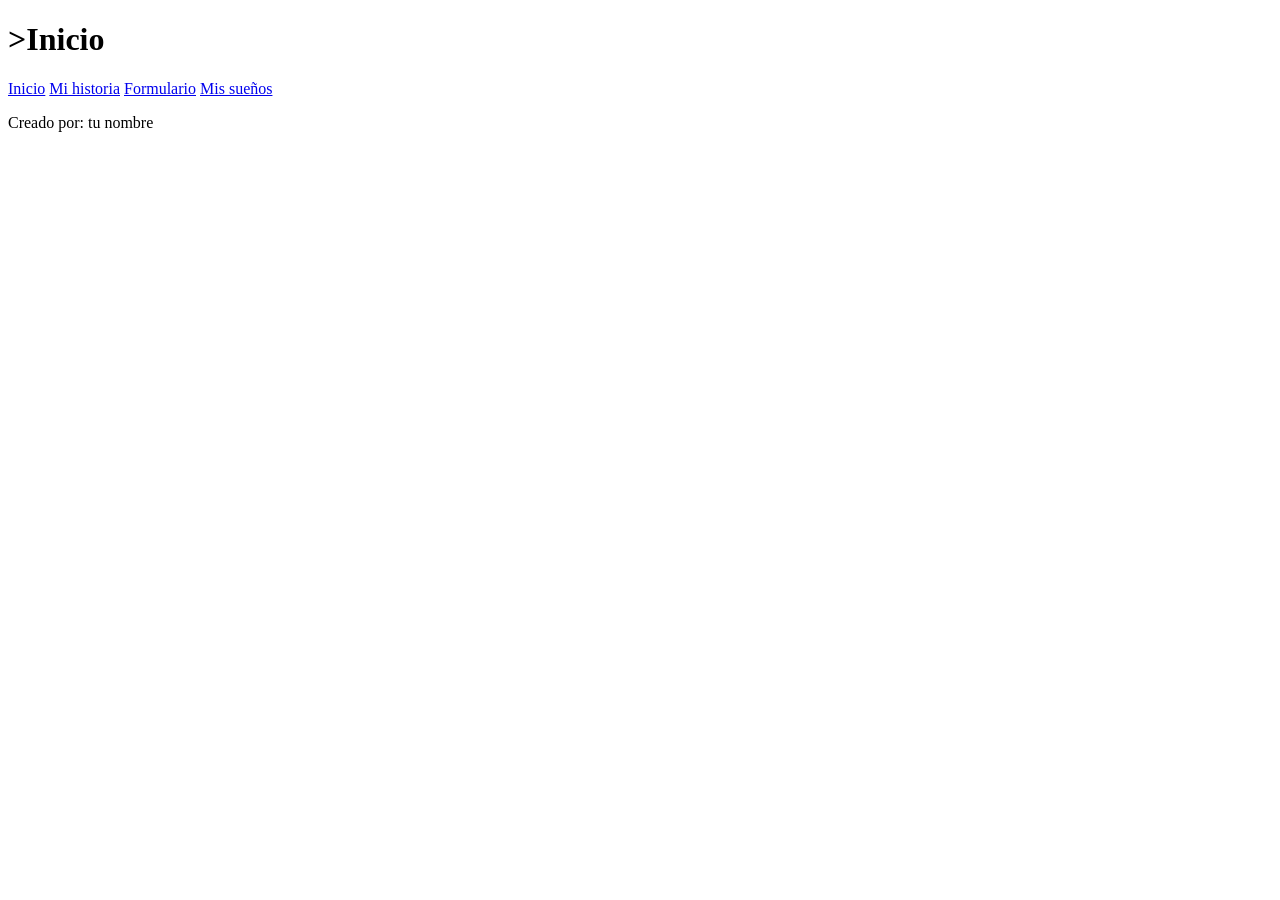
==== FelipeGutierrez/index.html @ 3ed61de7 "00" ====
<!DOCTYPE html>
<html lang="es">
<head>
<meta charset="UTF-8">
<title>mi_historia</title>
<link rel="stylesheet" href="estilos.css">
</head>
<body>
<header>
<h1>>Inicio</h1>
</header>
<nav>
<a href="index.html">Inicio</a>
<a href="mi_historia.html">Mi historia</a>
<a href="formulario.html">Formulario</a>
<a href="mis_suenos.html">Mis sueños</a>
</nav>
<main>
<section>
<article>

</article>
</section>
</main>
<footer>
<p>Creado por: tu nombre</p>
</footer>
</body>
</html>
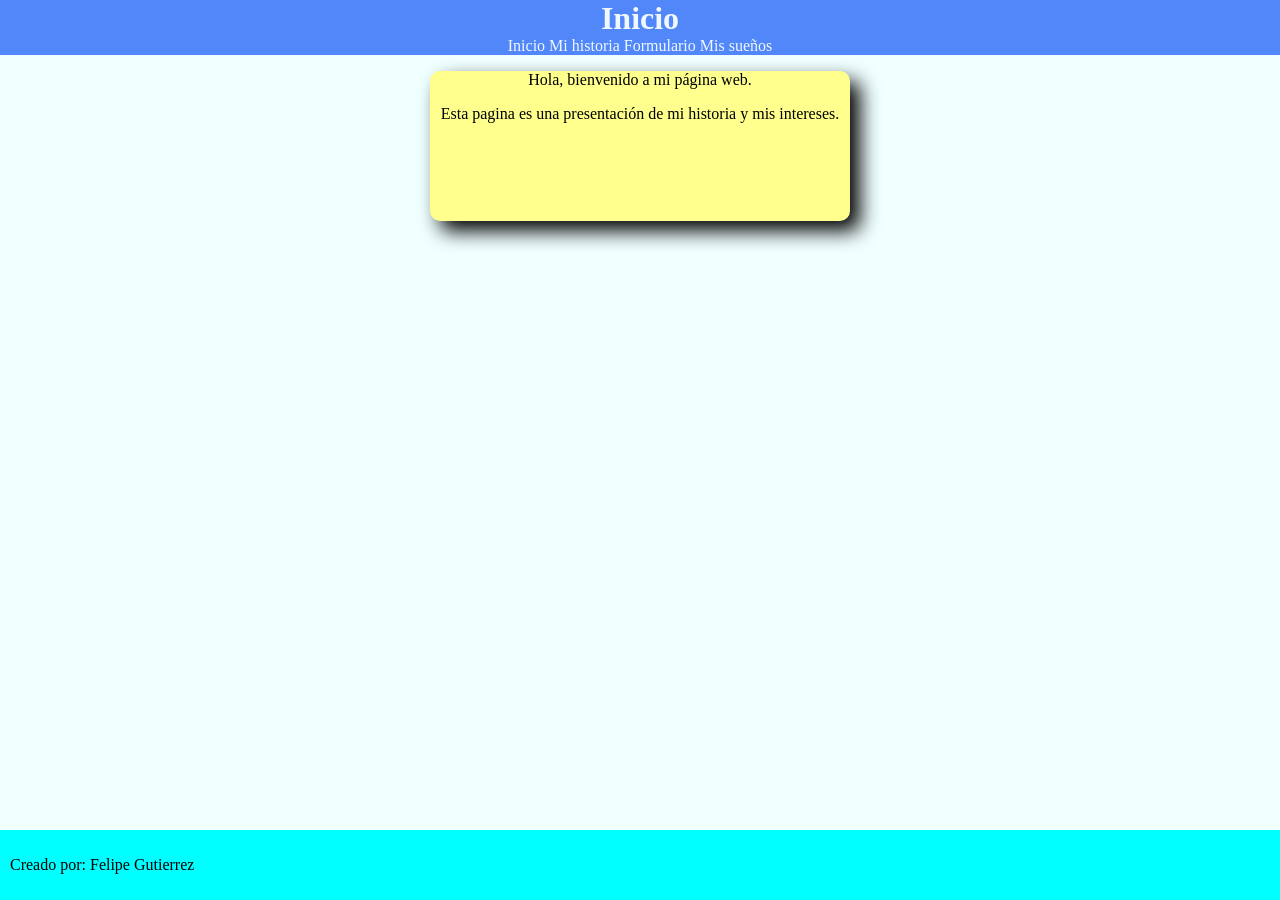
==== commit 61f96766: "envio trabajo" ====
--- a/FelipeGutierrez/index.html
+++ b/FelipeGutierrez/index.html
@@ -1,29 +1,35 @@
 <!DOCTYPE html>
 <html lang="es">
+
 <head>
-<meta charset="UTF-8">
-<title>mi_historia</title>
-<link rel="stylesheet" href="estilos.css">
+    <meta charset="UTF-8">
+    <title>mi_historia</title>
+    <link rel="stylesheet" href="style.css">
 </head>
+
 <body>
-<header>
-<h1>>Inicio</h1>
-</header>
-<nav>
-<a href="index.html">Inicio</a>
-<a href="mi_historia.html">Mi historia</a>
-<a href="formulario.html">Formulario</a>
-<a href="mis_suenos.html">Mis sueños</a>
-</nav>
-<main>
-<section>
-<article>
+    <header>
+        <h1>Inicio</h1>
+    </header>
+    <nav class="title">
+        <a href="index.html">Inicio</a>
+        <a href="mi_historia.html">Mi historia</a>
+        <a href="form.html">Formulario</a>
+        <a href="mis_suenos.html">Mis sueños</a>
+    </nav>
+    <main>
+        <section>
+            <article>
+                <div class="inicio">
+                    <p>Hola, bienvenido a mi página web.</p>
+                    <p>Esta pagina es una presentación de mi historia y mis intereses.</p>
+                </div>
+            </article>
+        </section>
+    </main>
+    <footer>
+        <p>Creado por: Felipe Gutierrez</p>
+    </footer>
+</body>
 
-</article>
-</section>
-</main>
-<footer>
-<p>Creado por: tu nombre</p>
-</footer>
-</body>
-</html>
+</html>
--- a/FelipeGutierrez/style.css
+++ b/FelipeGutierrez/style.css
@@ -0,0 +1,78 @@
+body{
+    text-decoration: none;
+    background-color: azure;
+    margin:0px;
+    padding: 0px;
+}
+a{
+    background-color: rgb(82, 135, 250);
+    color: aliceblue;
+    text-decoration: none;
+
+}
+h1{
+    
+    background-color: rgb(82, 135, 250);
+    color: aliceblue;
+    text-decoration: none;
+    text-align: center;
+    margin: 0px;
+    padding: 0px;
+}
+
+footer{
+    position: fixed;
+    bottom: 0;
+    left: 0;
+    padding: 10px;
+    background-color: aqua;
+    width: 100%;
+}
+
+.title{
+    background-color: rgb(82, 135, 250);
+    margin: 0px;
+    padding: 0px;
+    text-align: center;
+}
+.historia{
+    width:420px;
+    height: 150px;
+    background-color: rgb(255, 255, 142);
+    text-align: center;
+    margin:0 auto;
+    box-shadow: 10px 10px 20px black ;
+    border-radius: 10px;
+
+}
+.inicio{
+    width:420px;
+    height: 150px;
+    background-color: rgb(255, 255, 142);
+    text-align: center;
+    margin: 0 auto;
+    box-shadow: 10px 10px 20px black ;
+    border-radius: 10px;
+}
+.form{
+    width:400px;
+    height: 300px;
+    background-color: rgb(255, 255, 142);
+    text-align: center;
+    margin: 0 auto;
+    margin-top:30px;
+    padding: 20px;
+    box-shadow: 10px 10px 20px black ;
+    border-radius: 10px;
+
+}
+.sueños{
+    width:420px;
+    height: 150px;
+    background-color: rgb(255, 255, 142);
+    text-align: center;
+    margin: 0 auto;
+    box-shadow: 10px 10px 20px black ;
+    border-radius: 10px;
+    font-size: 20px;
+}
